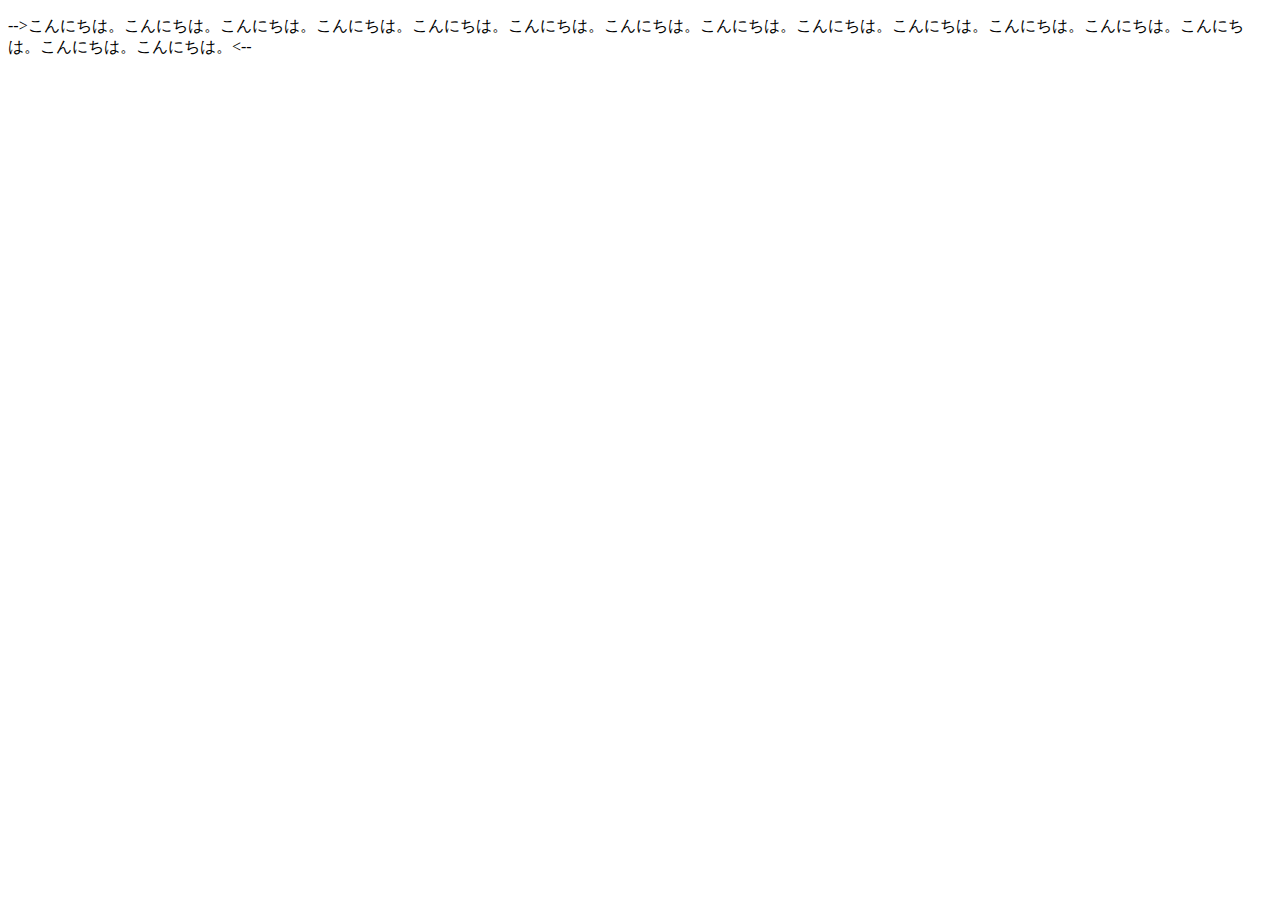
==== CSS/index.html @ 93d2893b "css-07" ====
<!DOCTYPE html>
<html lang="ja">
  <head>
    <meta charset="utf-8">
    <title>CSS Practice</title>
    <link rel="stylesheet" href="default.css">
  </head>
  <body>
    <p>こんにちは。こんにちは。こんにちは。こんにちは。こんにちは。こんにちは。こんにちは。こんにちは。こんにちは。こんにちは。こんにちは。こんにちは。こんにちは。こんにちは。こんにちは。</p>
  </body>
</html>
---- CSS/default.css ----
p:before {
  content: "-->";
}

p:after {
  content: "<--";
}
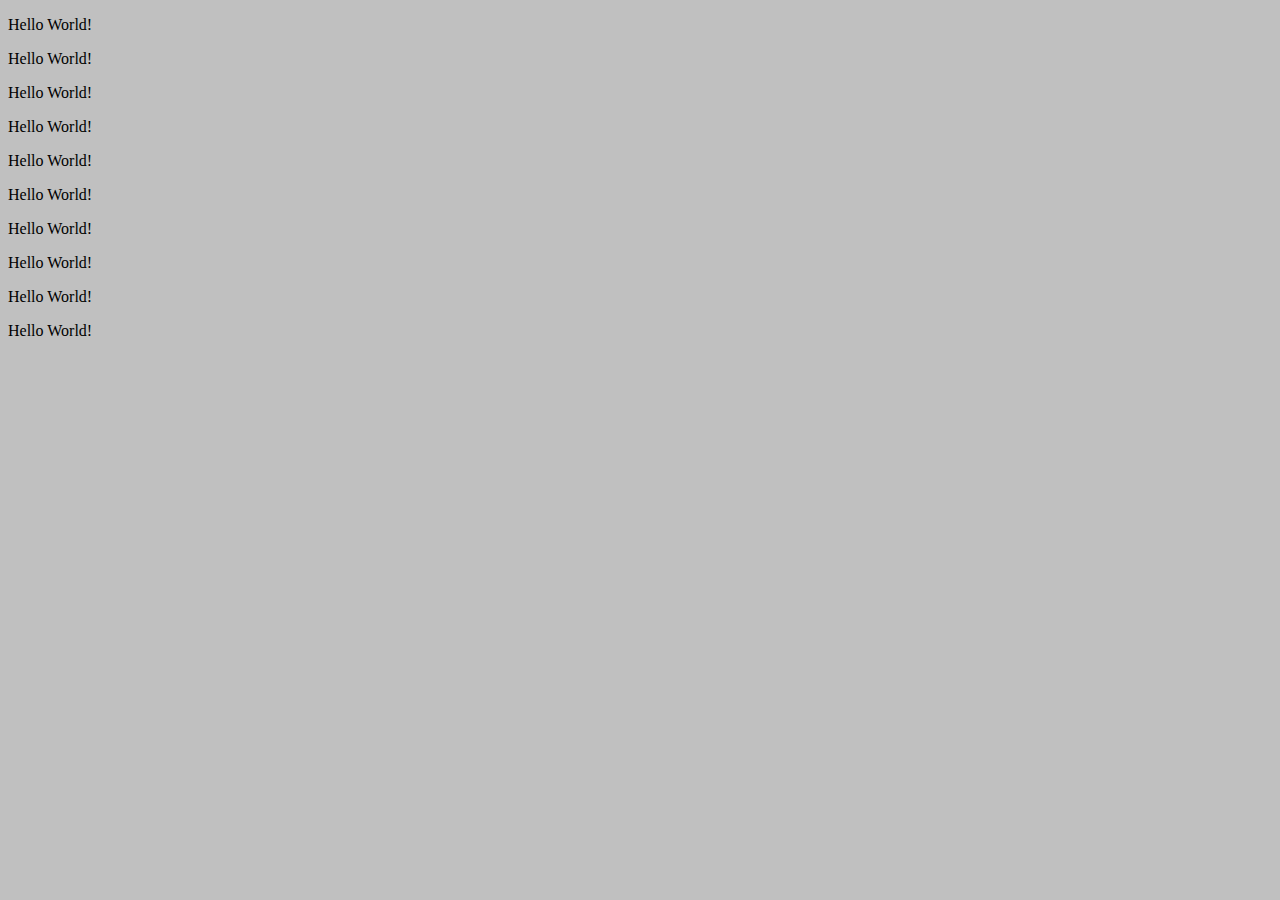
==== commit 69d3cc21: "css-17" ====
--- a/CSS/index.html
+++ b/CSS/index.html
@@ -6,6 +6,15 @@
     <link rel="stylesheet" href="default.css">
   </head>
   <body>
-    <p>こんにちは。こんにちは。こんにちは。こんにちは。こんにちは。こんにちは。こんにちは。こんにちは。こんにちは。こんにちは。こんにちは。こんにちは。こんにちは。こんにちは。こんにちは。</p>
+    <p>Hello World!</p>
+    <p>Hello World!</p>
+    <p>Hello World!</p>
+    <p>Hello World!</p>
+    <p>Hello World!</p>
+    <p>Hello World!</p>
+    <p>Hello World!</p>
+    <p>Hello World!</p>
+    <p>Hello World!</p>
+    <p>Hello World!</p>
   </body>
 </html>
--- a/CSS/default.css
+++ b/CSS/default.css
@@ -1,7 +1,4 @@
-p:before {
-  content: "-->";
+body {
+  background-color: silver;
+
 }
-
-p:after {
-  content: "<--";
-}
